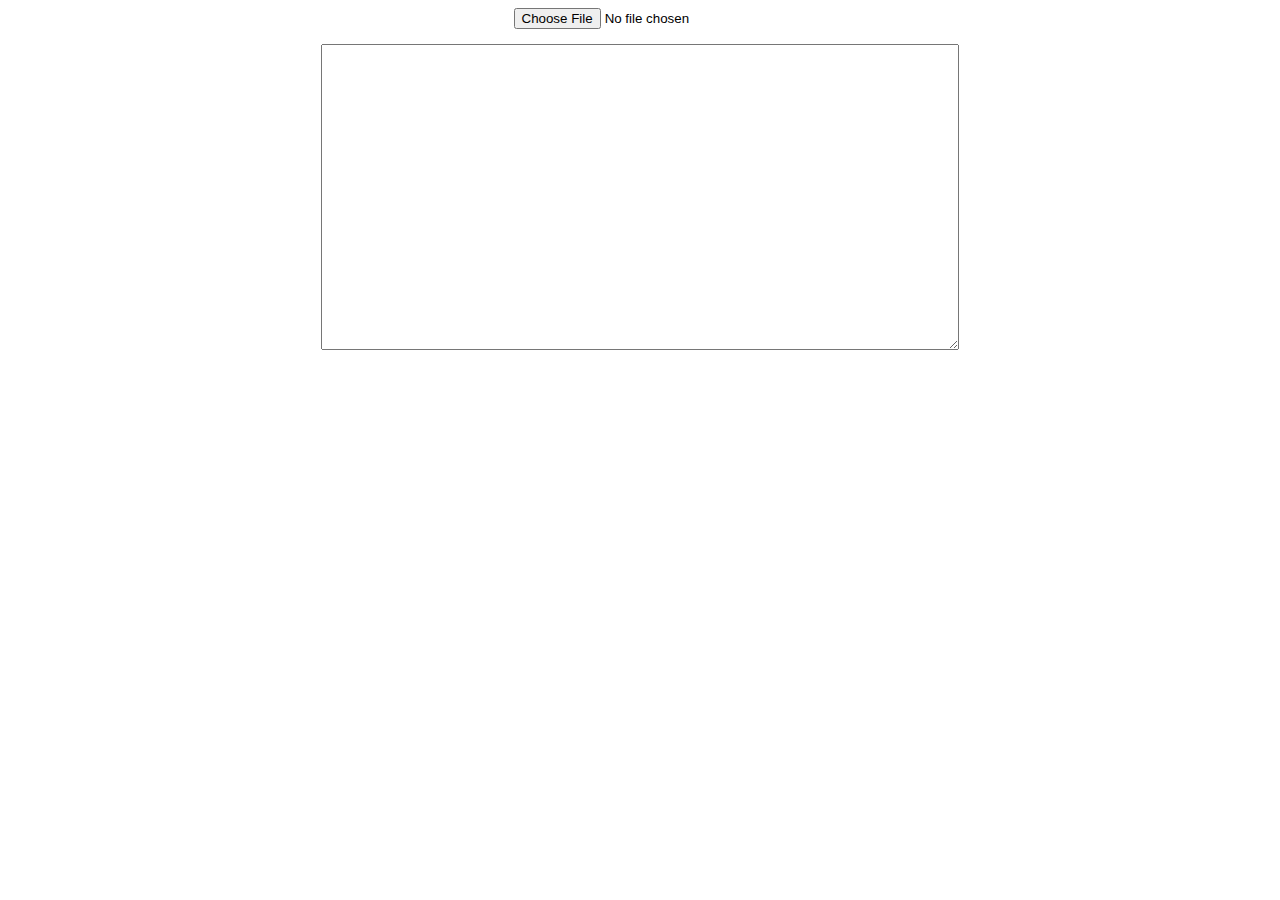
==== hader/index.html @ 01a66a9b "Programa hader" ====
<!DOCTYPE html>
<html lang="es">
<head>
    <meta charset="UTF-8">
    <meta http-equiv="X-UA-Compatible" content="IE=edge">
    <meta name="viewport" content="width=device-width, initial-scale=1.0">
    <!-- CSS -->
    <link rel="stylesheet" href="css/style.css">
    <link rel="stylesheet" href="https://necolas.github.io/normalize.css/8.0.1/normalize.css">
    <!-- JavaScript -->
    <script type="text/javascript" src="js/main.js"></script>
    <title>Hader Program</title>
</head>
<body>
    <!--
    <div id="data"></div>
    <button id="b1" type="button" onclick="file();">Actualizar</button>
    <input type="file" name="file" id="file" /> -->
    <div>
        <input type="file" name="inputfile" id="inputfile"> 
        <textarea cols="30" rows="20" id="output"></textarea>
    </div>
</body>
</html>
---- hader/css/style.css ----
div {
    display: flex;
    flex-direction: column;
    align-items: center;
}
textarea {
    margin-top: 15px;
    width: 50%;
}
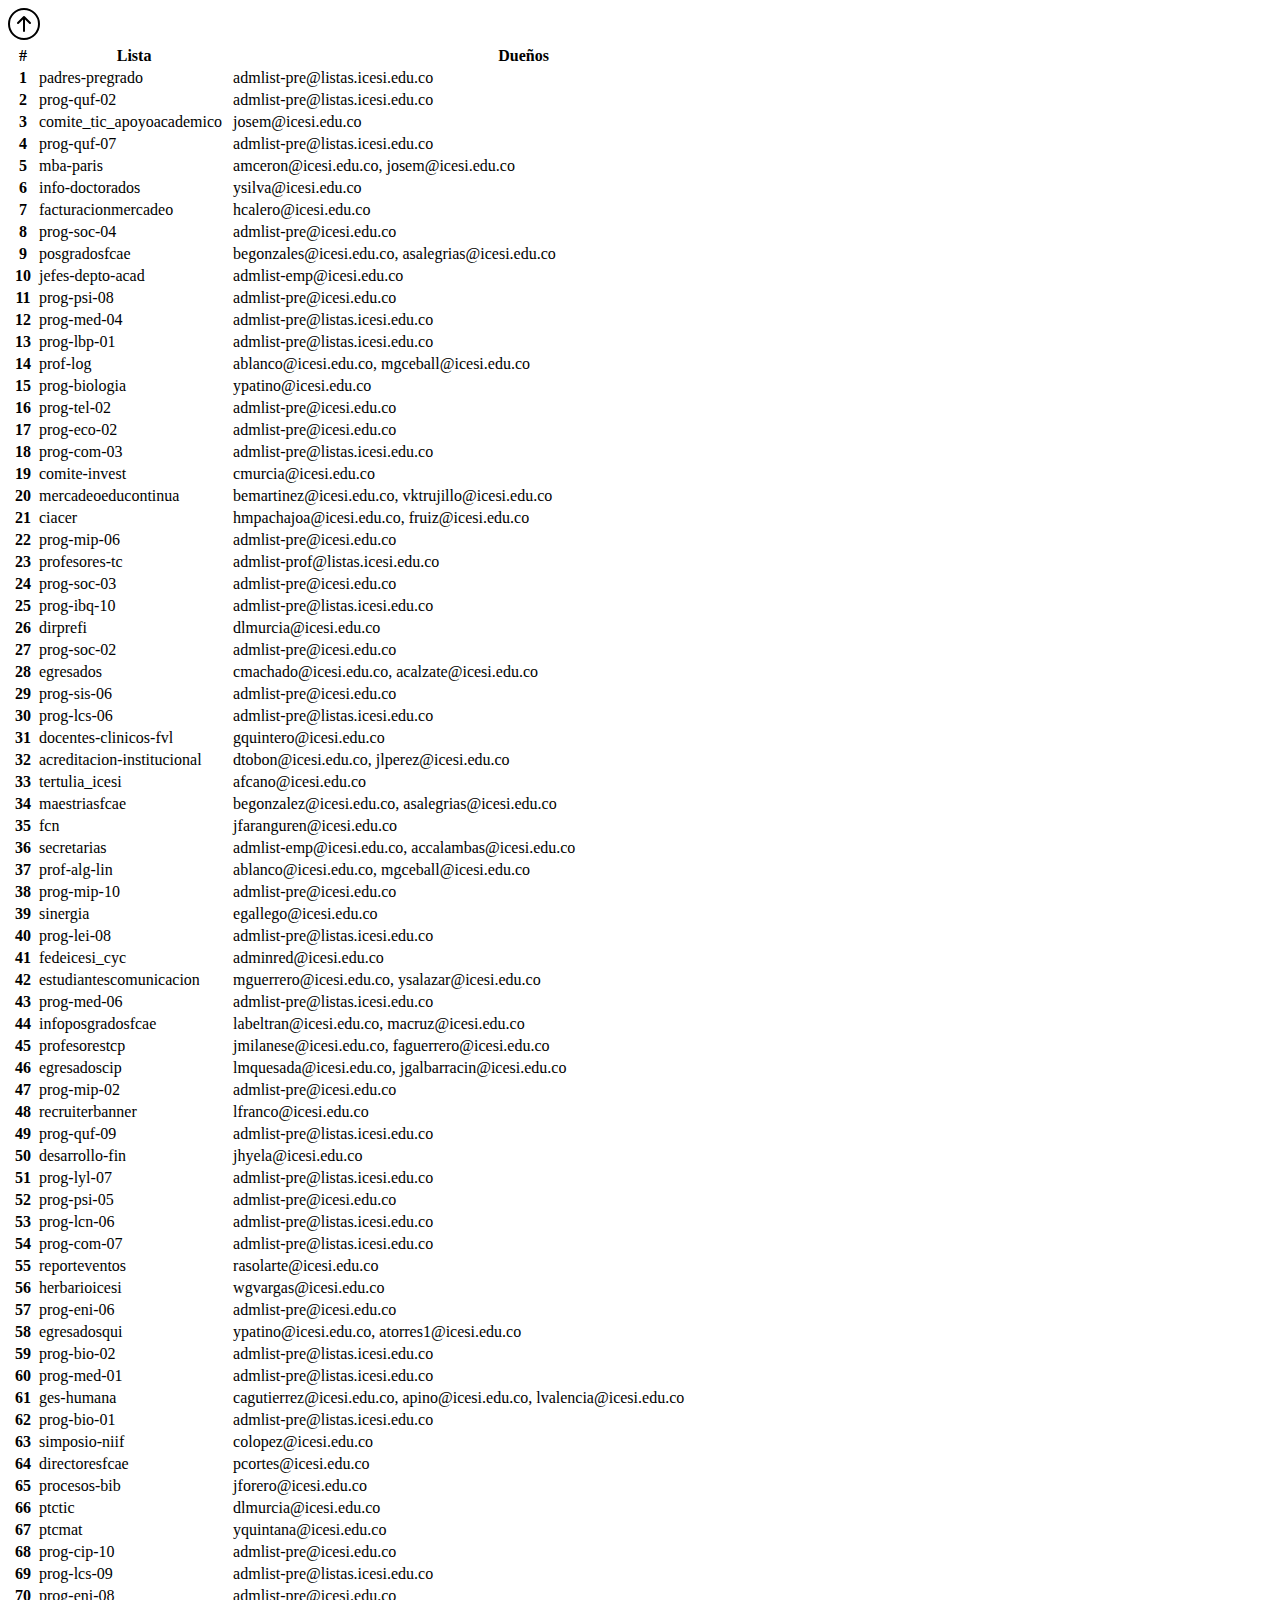
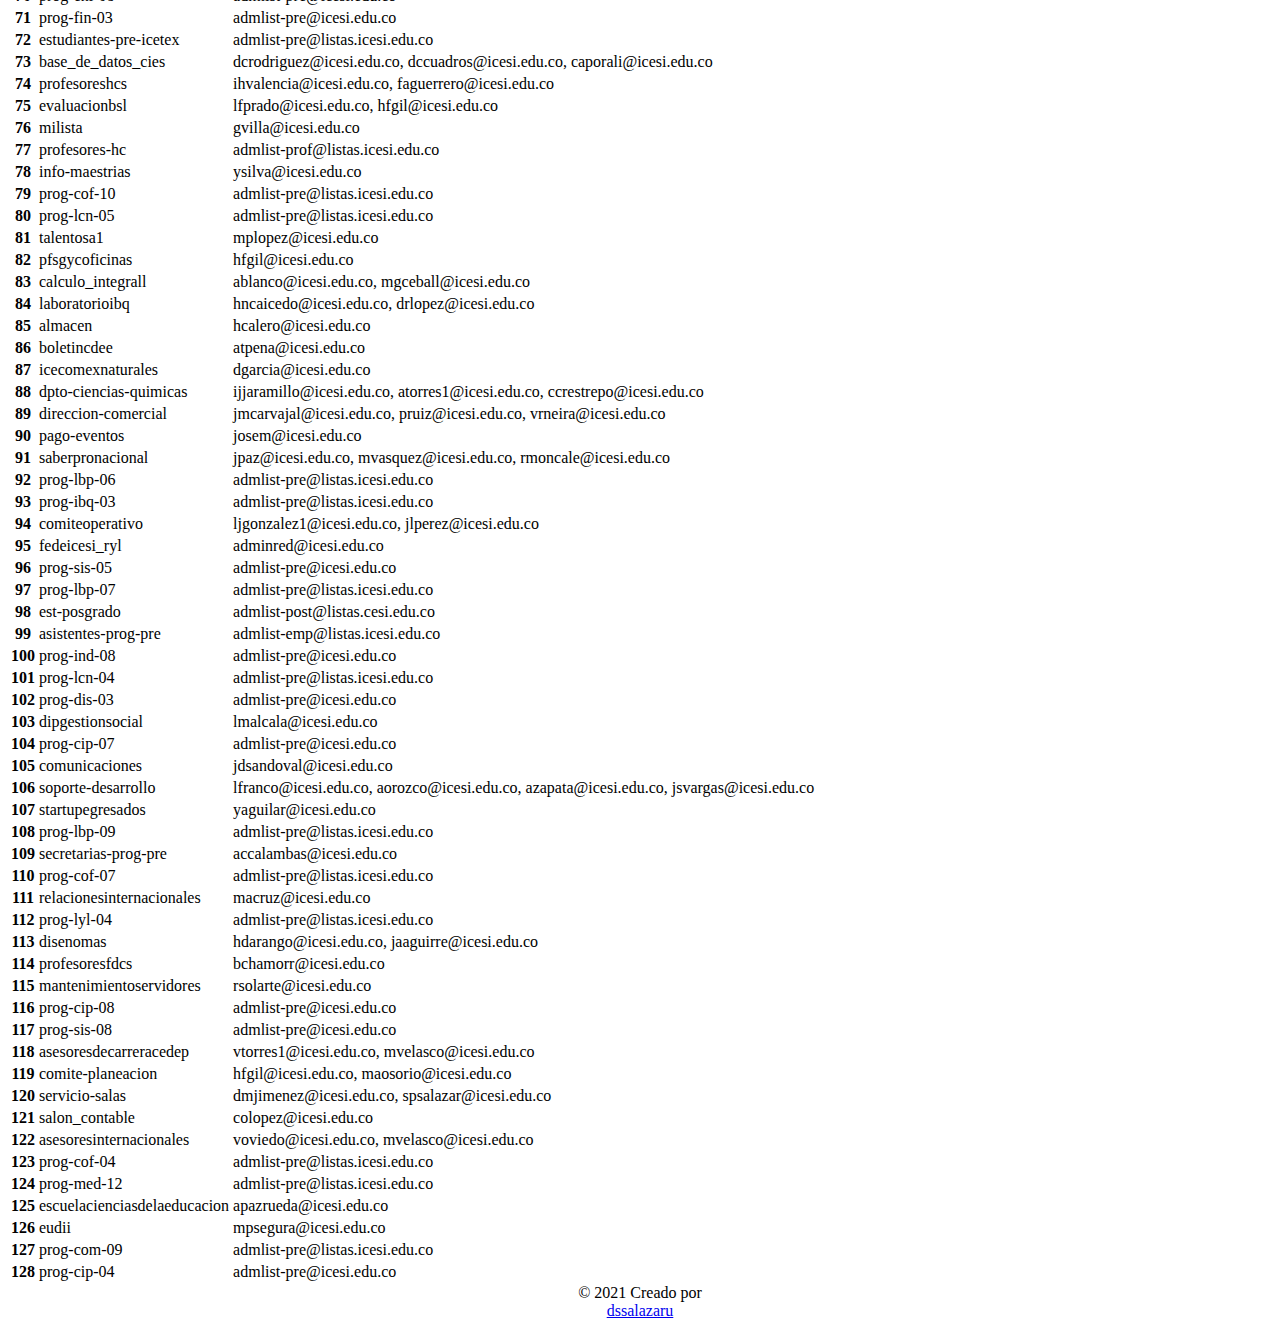
==== commit 36d3f9fa: "Pagina de Hader terminada V1" ====
--- a/hader/index.html
+++ b/hader/index.html
@@ -1,24 +1,42 @@
 <!DOCTYPE html>
-<html lang="es">
+<!-- Listados ICESI By DSSU Version 1.0 -->
+<html>
 <head>
+    <!-- Metadata -->
     <meta charset="UTF-8">
-    <meta http-equiv="X-UA-Compatible" content="IE=edge">
-    <meta name="viewport" content="width=device-width, initial-scale=1.0">
+    <meta http-equiv="refresh" content="60">
     <!-- CSS -->
     <link rel="stylesheet" href="css/style.css">
-    <link rel="stylesheet" href="https://necolas.github.io/normalize.css/8.0.1/normalize.css">
+    <!-- JavaScript -->
+    <script type="text/javascript" src="js/jquery.js"></script>
+    <!-- Titulo -->
+    <title>Listados ICESI</title>
+</head>
+<body>
+    <span class="up icon-arrow-up2">
+        <svg xmlns="http://www.w3.org/2000/svg" width="32" height="32" fill="currentColor" class="bi bi-arrow-up-circle"
+            viewBox="0 0 16 16">
+            <path fill-rule="evenodd"
+                d="M1 8a7 7 0 1 0 14 0A7 7 0 0 0 1 8zm15 0A8 8 0 1 1 0 8a8 8 0 0 1 16 0zm-7.5 3.5a.5.5 0 0 1-1 0V5.707L5.354 7.854a.5.5 0 1 1-.708-.708l3-3a.5.5 0 0 1 .708 0l3 3a.5.5 0 0 1-.708.708L8.5 5.707V11.5z" />
+        </svg>
+    </span>
+    <section>
+        <table class="table table-striped">
+            <thead>
+                <th scope="col" id="col1">#</th>
+                <th scope="col" id="col2">Lista</th>
+                <th scope="col" id="col3">Dueños</th>
+            </thead>
+            <tbody id="data"></tbody>
+        </table>
+    </section>
+    <footer class="bg-light text-center text-lg-start">
+        <!-- Copyright -->
+        <div class="text-center p-3">&copy; 2021 Creado por
+            <a class="text-dark" href="https://www.instagram.com/dssalazaru" target="_blank">dssalazaru</a>
+        </div>
+    </footer>
     <!-- JavaScript -->
     <script type="text/javascript" src="js/main.js"></script>
-    <title>Hader Program</title>
-</head>
-<body>
-    <!--
-    <div id="data"></div>
-    <button id="b1" type="button" onclick="file();">Actualizar</button>
-    <input type="file" name="file" id="file" /> -->
-    <div>
-        <input type="file" name="inputfile" id="inputfile"> 
-        <textarea cols="30" rows="20" id="output"></textarea>
-    </div>
 </body>
 </html>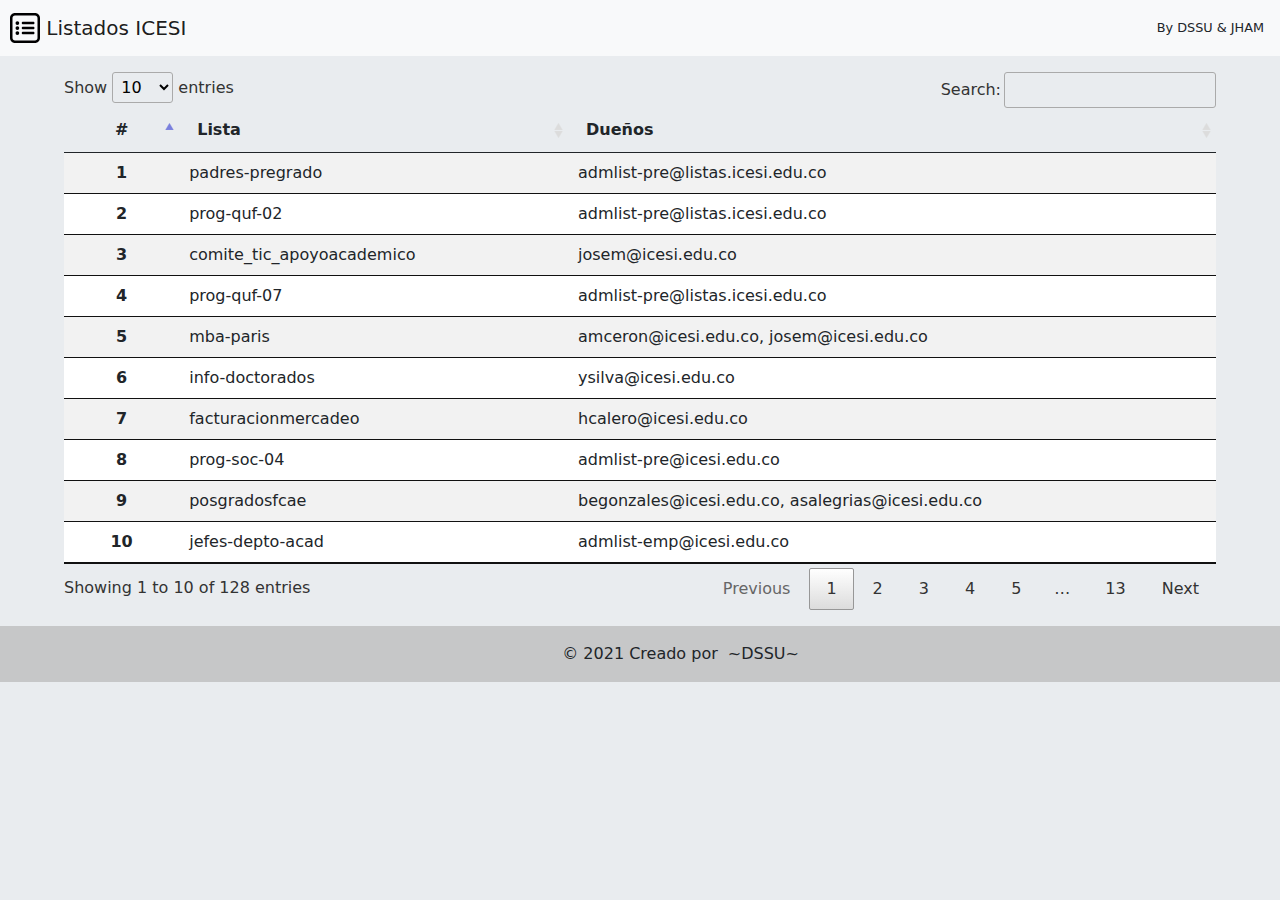
==== commit 6615349c: "Version 2 de app hader" ====
--- a/hader/index.html
+++ b/hader/index.html
@@ -1,42 +1,64 @@
 <!DOCTYPE html>
 <!-- Listados ICESI By DSSU Version 1.0 -->
 <html>
+
 <head>
     <!-- Metadata -->
-    <meta charset="UTF-8">
-    <meta http-equiv="refresh" content="60">
+    <meta charset="UTF-8" />
+    <meta http-equiv="refresh" content="60" />
+    <meta name="author" content="dssalazaru" />
+    <meta name="copyright" content="Copyright by @dssalazaru" />
+    <meta name="robots" content="noindex,nofollow" />
     <!-- CSS -->
-    <link rel="stylesheet" href="css/style.css">
+    <link rel="stylesheet" type="text/css" href="css/style.css" />
+    <link rel="stylesheet" type="text/css" href="css/jquery.dataTables.min.css">
     <!-- JavaScript -->
     <script type="text/javascript" src="js/jquery.js"></script>
     <!-- Titulo -->
+    <link rel="icon" type="image/svg" href="icon.svg" />
+    <!-- Titulo -->
     <title>Listados ICESI</title>
 </head>
+
 <body>
-    <span class="up icon-arrow-up2">
+    <!-- Volver arriba -->
+    <span class="up">
         <svg xmlns="http://www.w3.org/2000/svg" width="32" height="32" fill="currentColor" class="bi bi-arrow-up-circle"
             viewBox="0 0 16 16">
             <path fill-rule="evenodd"
                 d="M1 8a7 7 0 1 0 14 0A7 7 0 0 0 1 8zm15 0A8 8 0 1 1 0 8a8 8 0 0 1 16 0zm-7.5 3.5a.5.5 0 0 1-1 0V5.707L5.354 7.854a.5.5 0 1 1-.708-.708l3-3a.5.5 0 0 1 .708 0l3 3a.5.5 0 0 1-.708.708L8.5 5.707V11.5z" />
         </svg>
     </span>
+    <!-- Banner -->
+    <header>
+        <nav class="navbar navbar-light bg-light justify-content-between">
+            <a class="navbar-brand" href="index.html">
+                <img src="icon.svg" width="30" height="30" class="d-inline-block align-top" alt="">
+                Listados ICESI</a>
+            <span id="by">By DSSU & JHAM</span>
+        </nav>
+    </header>
+    <!-- Datos -->
     <section>
-        <table class="table table-striped">
+        <table class="table table-striped" id="tabla">
             <thead>
                 <th scope="col" id="col1">#</th>
                 <th scope="col" id="col2">Lista</th>
                 <th scope="col" id="col3">Dueños</th>
             </thead>
-            <tbody id="data"></tbody>
+            <tbody id="data">
+            </tbody>
         </table>
     </section>
+    <!-- Copyright -->
     <footer class="bg-light text-center text-lg-start">
-        <!-- Copyright -->
         <div class="text-center p-3">&copy; 2021 Creado por
-            <a class="text-dark" href="https://www.instagram.com/dssalazaru" target="_blank">dssalazaru</a>
+            <a class="text-dark" href="https://www.instagram.com/dssalazaru" target="_blank">~DSSU~</a>
         </div>
     </footer>
     <!-- JavaScript -->
+    <script type="text/javascript" src="js/jquery.dataTables.min.js"></script>
     <script type="text/javascript" src="js/main.js"></script>
 </body>
+
 </html>--- a/hader/css/style.css
+++ b/hader/css/style.css
@@ -1,9 +1,602 @@
-div {
-    display: flex;
-    flex-direction: column;
-    align-items: center;
-}
+@charset "UTF-8";
+
+/*!
+ * Bootstrap v5.1.1 (https://getbootstrap.com/)
+ * Copyright 2011-2021 The Bootstrap Authors
+ * Copyright 2011-2021 Twitter, Inc.
+ * Licensed under MIT (https://github.com/twbs/bootstrap/blob/main/LICENSE)
+ */
+:root {
+  --bs-blue: #0d6efd;
+  --bs-indigo: #6610f2;
+  --bs-purple: #6f42c1;
+  --bs-pink: #d63384;
+  --bs-red: #dc3545;
+  --bs-orange: #fd7e14;
+  --bs-yellow: #ffc107;
+  --bs-green: #198754;
+  --bs-teal: #20c997;
+  --bs-cyan: #0dcaf0;
+  --bs-white: #fff;
+  --bs-gray: #6c757d;
+  --bs-gray-dark: #343a40;
+  --bs-gray-100: #f8f9fa;
+  --bs-gray-200: #e9ecef;
+  --bs-gray-300: #dee2e6;
+  --bs-gray-400: #ced4da;
+  --bs-gray-500: #adb5bd;
+  --bs-gray-600: #6c757d;
+  --bs-gray-700: #495057;
+  --bs-gray-800: #343a40;
+  --bs-gray-900: #212529;
+  --bs-primary: #0d6efd;
+  --bs-secondary: #6c757d;
+  --bs-success: #198754;
+  --bs-info: #0dcaf0;
+  --bs-warning: #ffc107;
+  --bs-danger: #dc3545;
+  --bs-light: #f8f9fa;
+  --bs-dark: #212529;
+  --bs-primary-rgb: 13, 110, 253;
+  --bs-secondary-rgb: 108, 117, 125;
+  --bs-success-rgb: 25, 135, 84;
+  --bs-info-rgb: 13, 202, 240;
+  --bs-warning-rgb: 255, 193, 7;
+  --bs-danger-rgb: 220, 53, 69;
+  --bs-light-rgb: 248, 249, 250;
+  --bs-dark-rgb: 33, 37, 41;
+  --bs-white-rgb: 255, 255, 255;
+  --bs-black-rgb: 0, 0, 0;
+  --bs-body-color-rgb: 33, 37, 41;
+  --bs-body-bg-rgb: 255, 255, 255;
+  --bs-font-sans-serif: system-ui, -apple-system, "Segoe UI", Roboto, "Helvetica Neue", Arial, "Noto Sans", "Liberation Sans", sans-serif, "Apple Color Emoji", "Segoe UI Emoji", "Segoe UI Symbol", "Noto Color Emoji";
+  --bs-font-monospace: SFMono-Regular, Menlo, Monaco, Consolas, "Liberation Mono", "Courier New", monospace;
+  --bs-gradient: linear-gradient(180deg, rgba(255, 255, 255, 0.15), rgba(255, 255, 255, 0));
+  --bs-body-font-family: var(--bs-font-sans-serif);
+  --bs-body-font-size: 1rem;
+  --bs-body-font-weight: 400;
+  --bs-body-line-height: 1.5;
+  --bs-body-color: #212529;
+  --bs-body-bg: #fff;
+}
+
+*,
+*::before,
+*::after {
+  box-sizing: border-box;
+}
+
+@media (prefers-reduced-motion: no-preference) {
+  :root {
+    scroll-behavior: smooth;
+  }
+}
+
+body {
+  margin: 0;
+  font-family: var(--bs-body-font-family);
+  font-size: var(--bs-body-font-size);
+  font-weight: var(--bs-body-font-weight);
+  line-height: var(--bs-body-line-height);
+  color: var(--bs-body-color);
+  text-align: var(--bs-body-text-align);
+  background-color: var(--bs-gray-200);
+  -webkit-text-size-adjust: 100%;
+  -webkit-tap-highlight-color: rgba(0, 0, 0, 0);
+}
+
+hr {
+  margin: 1rem 0;
+  color: inherit;
+  background-color: currentColor;
+  border: 0;
+  opacity: 0.25;
+}
+
+hr:not([size]) {
+  height: 1px;
+}
+
+h6,
+.h6,
+h5,
+.h5,
+h4,
+.h4,
+h3,
+.h3,
+h2,
+.h2,
+h1,
+.h1 {
+  margin-top: 0;
+  margin-bottom: 0.5rem;
+  font-weight: 500;
+  line-height: 1.2;
+}
+
+h1,
+.h1 {
+  font-size: calc(1.375rem + 1.5vw);
+}
+
+@media (min-width: 1200px) {
+
+  h1,
+  .h1 {
+    font-size: 2.5rem;
+  }
+}
+
+h2,
+.h2 {
+  font-size: calc(1.325rem + 0.9vw);
+}
+
+@media (min-width: 1200px) {
+
+  h2,
+  .h2 {
+    font-size: 2rem;
+  }
+}
+
+h3,
+.h3 {
+  font-size: calc(1.3rem + 0.6vw);
+}
+
+@media (min-width: 1200px) {
+
+  h3,
+  .h3 {
+    font-size: 1.75rem;
+  }
+}
+
+h4,
+.h4 {
+  font-size: calc(1.275rem + 0.3vw);
+}
+
+@media (min-width: 1200px) {
+
+  h4,
+  .h4 {
+    font-size: 1.5rem;
+  }
+}
+
+h5,
+.h5 {
+  font-size: 1.25rem;
+}
+
+h6,
+.h6 {
+  font-size: 1rem;
+}
+
+p {
+  margin-top: 0;
+  margin-bottom: 1rem;
+}
+
+a {
+  text-decoration: none;
+  margin-left: 10px;
+}
+
+a:hover {
+  font-weight: bold;
+}
+
+footer a {
+  position: absolute;
+}
+
+footer a:hover {
+  background-color: #00aaaa;
+  border-radius: 1em;
+  margin-left: 5px;
+  padding: 0 5px;
+}
+
+#by {
+  font-size: 0.8em;
+  margin: 0 1rem;
+}
+
+a:not([href]):not([class]),
+a:not([href]):not([class]):hover {
+  color: inherit;
+  text-decoration: none;
+}
+
+pre,
+code,
+kbd,
+samp {
+  font-family: var(--bs-font-monospace);
+  font-size: 1em;
+  direction: ltr
+    /* rtl:ignore */
+  ;
+  unicode-bidi: bidi-override;
+}
+
+pre {
+  display: block;
+  margin-top: 0;
+  margin-bottom: 1rem;
+  overflow: auto;
+  font-size: 0.875em;
+}
+
+pre code {
+  font-size: inherit;
+  color: inherit;
+  word-break: normal;
+}
+
+code {
+  font-size: 0.875em;
+  color: #d63384;
+  word-wrap: break-word;
+}
+
+a>code {
+  color: inherit;
+}
+
+kbd {
+  padding: 0.2rem 0.4rem;
+  font-size: 0.875em;
+  color: #fff;
+  background-color: #212529;
+  border-radius: 0.2rem;
+}
+
+kbd kbd {
+  padding: 0;
+  font-size: 1em;
+  font-weight: 700;
+}
+
+figure {
+  margin: 0 0 1rem;
+}
+
+img,
+svg {
+  vertical-align: middle;
+}
+
+table {
+  caption-side: bottom;
+  border-collapse: collapse;
+}
+
+caption {
+  padding-top: 0.5rem;
+  padding-bottom: 0.5rem;
+  color: #6c757d;
+  text-align: left;
+}
+
+th {
+  text-align: inherit;
+  text-align: -webkit-match-parent;
+}
+
+thead,
+tbody,
+tfoot,
+tr,
+td,
+th {
+  border-color: inherit;
+  border-style: solid;
+  border-width: 0;
+}
+
+label {
+  display: inline-block;
+}
+
+button {
+  border-radius: 0;
+}
+
+button:focus:not(:focus-visible) {
+  outline: 0;
+}
+
+input,
+button,
+select,
+optgroup,
 textarea {
-    margin-top: 15px;
-    width: 50%;
-}+  margin: 0;
+  font-family: inherit;
+  font-size: inherit;
+  line-height: inherit;
+}
+
+button,
+select {
+  text-transform: none;
+}
+
+[role=button] {
+  cursor: pointer;
+}
+
+select {
+  word-wrap: normal;
+}
+
+select:disabled {
+  opacity: 1;
+}
+
+[list]::-webkit-calendar-picker-indicator {
+  display: none;
+}
+
+button,
+[type=button],
+[type=reset],
+[type=submit] {
+  -webkit-appearance: button;
+}
+
+button:not(:disabled),
+[type=button]:not(:disabled),
+[type=reset]:not(:disabled),
+[type=submit]:not(:disabled) {
+  cursor: pointer;
+}
+
+::-moz-focus-inner {
+  padding: 0;
+  border-style: none;
+}
+
+textarea {
+  resize: vertical;
+}
+
+fieldset {
+  min-width: 0;
+  padding: 0;
+  margin: 0;
+  border: 0;
+}
+
+.row {
+  --bs-gutter-x: 1.5rem;
+  --bs-gutter-y: 0;
+  display: flex;
+  flex-wrap: wrap;
+  margin-top: calc(var(--bs-gutter-y) * -1);
+  margin-right: calc(var(--bs-gutter-x) * -.5);
+  margin-left: calc(var(--bs-gutter-x) * -.5);
+}
+
+.row>* {
+  flex-shrink: 0;
+  width: 100%;
+  max-width: 100%;
+  padding-right: calc(var(--bs-gutter-x) * .5);
+  padding-left: calc(var(--bs-gutter-x) * .5);
+  margin-top: var(--bs-gutter-y);
+}
+
+.col {
+  flex: 1 0 0%;
+}
+
+.table {
+  --bs-table-bg: transparent;
+  --bs-table-accent-bg: transparent;
+  --bs-table-striped-color: #212529;
+  --bs-table-striped-bg: rgba(0, 0, 0, 0.05);
+  --bs-table-active-color: #212529;
+  --bs-table-active-bg: rgba(0, 0, 0, 0.1);
+  --bs-table-hover-color: #212529;
+  --bs-table-hover-bg: rgba(0, 0, 0, 0.075);
+  width: 100%;
+  margin-bottom: 1rem;
+  color: #212529;
+  vertical-align: top;
+  border-color: #dee2e6;
+}
+
+.table> :not(caption)>*>* {
+  padding: 0.5rem 0.5rem;
+  background-color: var(--bs-table-bg);
+  border-bottom-width: 1px;
+  box-shadow: inset 0 0 0 9999px var(--bs-table-accent-bg);
+}
+
+.table>tbody {
+  vertical-align: inherit;
+}
+
+.table>thead {
+  vertical-align: bottom;
+}
+
+.table> :not(:last-child)> :last-child>* {
+  border-bottom-color: currentColor;
+}
+
+.table-striped>tbody>tr:nth-of-type(odd) {
+  --bs-table-accent-bg: var(--bs-table-striped-bg);
+  color: var(--bs-table-striped-color);
+}
+
+.bg-light {
+  --bs-bg-opacity: 1;
+  background-color: rgba(var(--bs-light-rgb), var(--bs-bg-opacity)) !important;
+}
+
+.text-center {
+  text-align: center !important;
+}
+
+.p-3 {
+  padding: 1rem !important;
+}
+
+@media (min-width: 576px) {
+  .text-lg-start {
+    text-align: left !important;
+  }
+}
+
+.navbar {
+  position: relative;
+  display: flex;
+  flex-wrap: wrap;
+  align-items: center;
+  justify-content: space-between;
+  padding-top: 0.5rem;
+  padding-bottom: 0.5rem;
+}
+
+.navbar-brand {
+  padding-top: 0.3125rem;
+  padding-bottom: 0.3125rem;
+  margin-right: 1rem;
+  font-size: 1.25rem;
+  text-decoration: none;
+  white-space: nowrap;
+}
+
+.navbar-light .navbar-brand {
+  color: rgba(0, 0, 0, 0.9);
+}
+
+.navbar-light .navbar-brand:hover,
+.navbar-light .navbar-brand:focus {
+  color: rgba(0, 0, 0, 0.9);
+}
+
+.navbar-light .navbar-nav .nav-link {
+  color: rgba(0, 0, 0, 0.55);
+}
+
+.navbar-light .navbar-nav .nav-link:hover,
+.navbar-light .navbar-nav .nav-link:focus {
+  color: rgba(0, 0, 0, 0.7);
+}
+
+.navbar-light .navbar-nav .nav-link.disabled {
+  color: rgba(0, 0, 0, 0.3);
+}
+
+.navbar-light .navbar-nav .show>.nav-link,
+.navbar-light .navbar-nav .nav-link.active {
+  color: rgba(0, 0, 0, 0.9);
+}
+
+.navbar-light .navbar-toggler {
+  color: rgba(0, 0, 0, 0.55);
+  border-color: rgba(0, 0, 0, 0.1);
+}
+
+.navbar-light .navbar-toggler-icon {
+  background-image: url("data:image/svg+xml,%3csvg xmlns='http://www.w3.org/2000/svg' viewBox='0 0 30 30'%3e%3cpath stroke='rgba%280, 0, 0, 0.55%29' stroke-linecap='round' stroke-miterlimit='10' stroke-width='2' d='M4 7h22M4 15h22M4 23h22'/%3e%3c/svg%3e");
+}
+
+.navbar-light .navbar-text {
+  color: rgba(0, 0, 0, 0.55);
+}
+
+.navbar-light .navbar-text a,
+.navbar-light .navbar-text a:hover,
+.navbar-light .navbar-text a:focus {
+  color: rgba(0, 0, 0, 0.9);
+}
+
+.my-2 {
+  margin-top: 0.5rem !important;
+  margin-bottom: 0.5rem !important;
+}
+
+@media (min-width: 576px) {
+  .my-sm-0 {
+    margin-top: 0 !important;
+    margin-bottom: 0 !important;
+  }
+}
+
+.bg-light {
+  --bs-bg-opacity: 1;
+  background-color: rgba(var(--bs-light-rgb), var(--bs-bg-opacity)) !important;
+}
+
+.justify-content-between {
+  justify-content: space-between !important;
+}
+
+.d-inline-block {
+  display: inline-block !important;
+}
+
+.align-top {
+  vertical-align: top !important;
+}
+
+.text-dark {
+  --bs-text-opacity: 1;
+  color: rgba(var(--bs-dark-rgb), var(--bs-text-opacity)) !important;
+}
+
+.up {
+  display: none;
+  padding: 6px;
+  background: #00aaaa;
+  color: #fff;
+  cursor: pointer;
+  position: fixed;
+  bottom: 20px;
+  right: 20px;
+  border-radius: 100%;
+}
+
+section {
+  width: 90%;
+  margin: 1em auto;
+
+}
+
+#col1 {
+  width: 10%;
+  text-align: center;
+}
+
+#col2 {
+  width: 30%;
+}
+
+#col3 {
+  width: 50%;
+}
+
+#app {
+  font-size: 2em;
+  font-weight: bold;
+}
+
+footer div {
+  background-color: #00000033;
+}
+
+tbody tr:hover {
+  background-color: #00aaaa !important;
+}
+
+/*# sourceMappingURL=bootstrap.css.map */